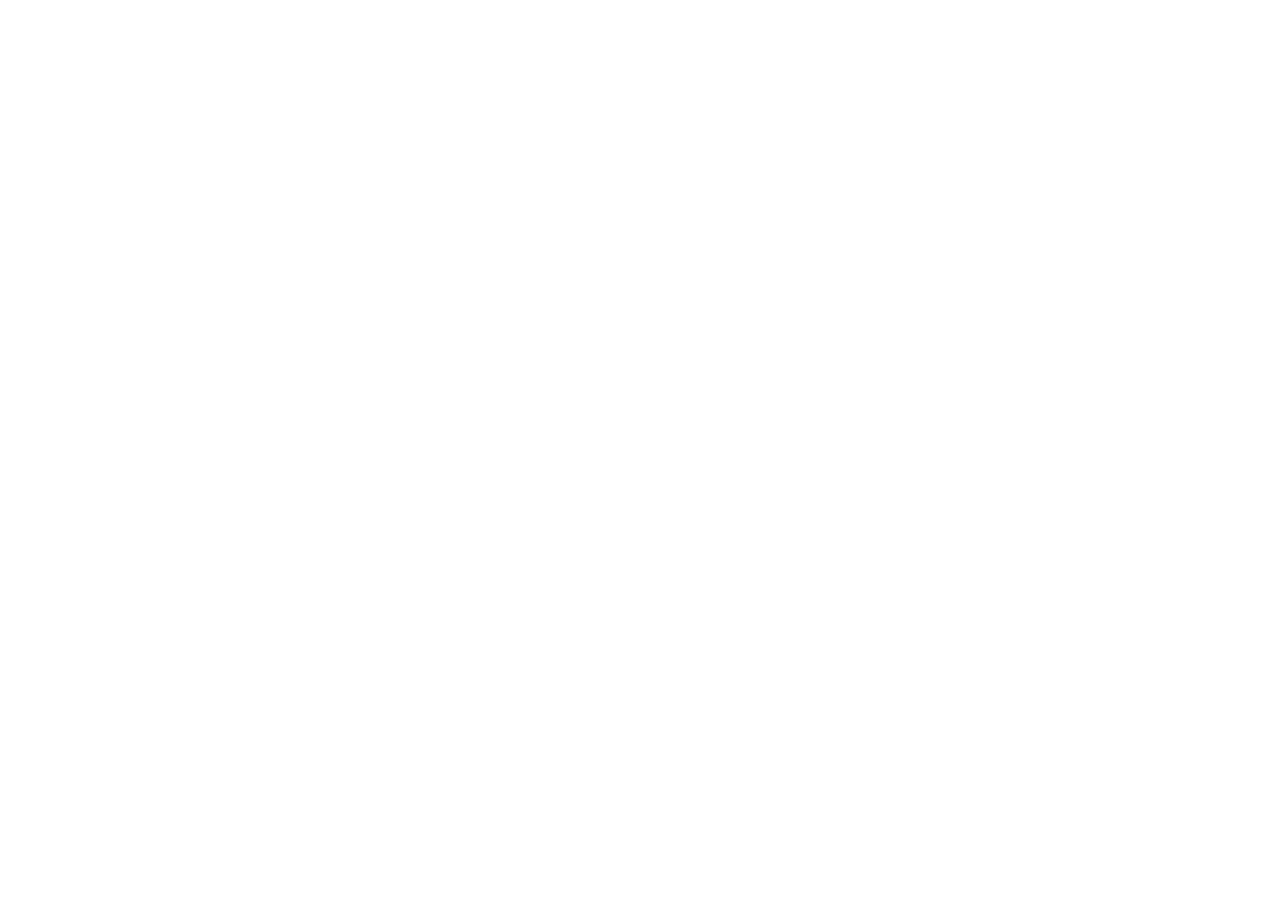
==== about.html @ 4685b1fa "started the repo" ====
<!DOCTYPE html>
<html lang="en">
<head>
    <meta charset="UTF-8">
    <meta name="viewport" content="width=device-width, initial-scale=1.0">
    <title>Document</title>
</head>
<body>
    
</body>
</html>
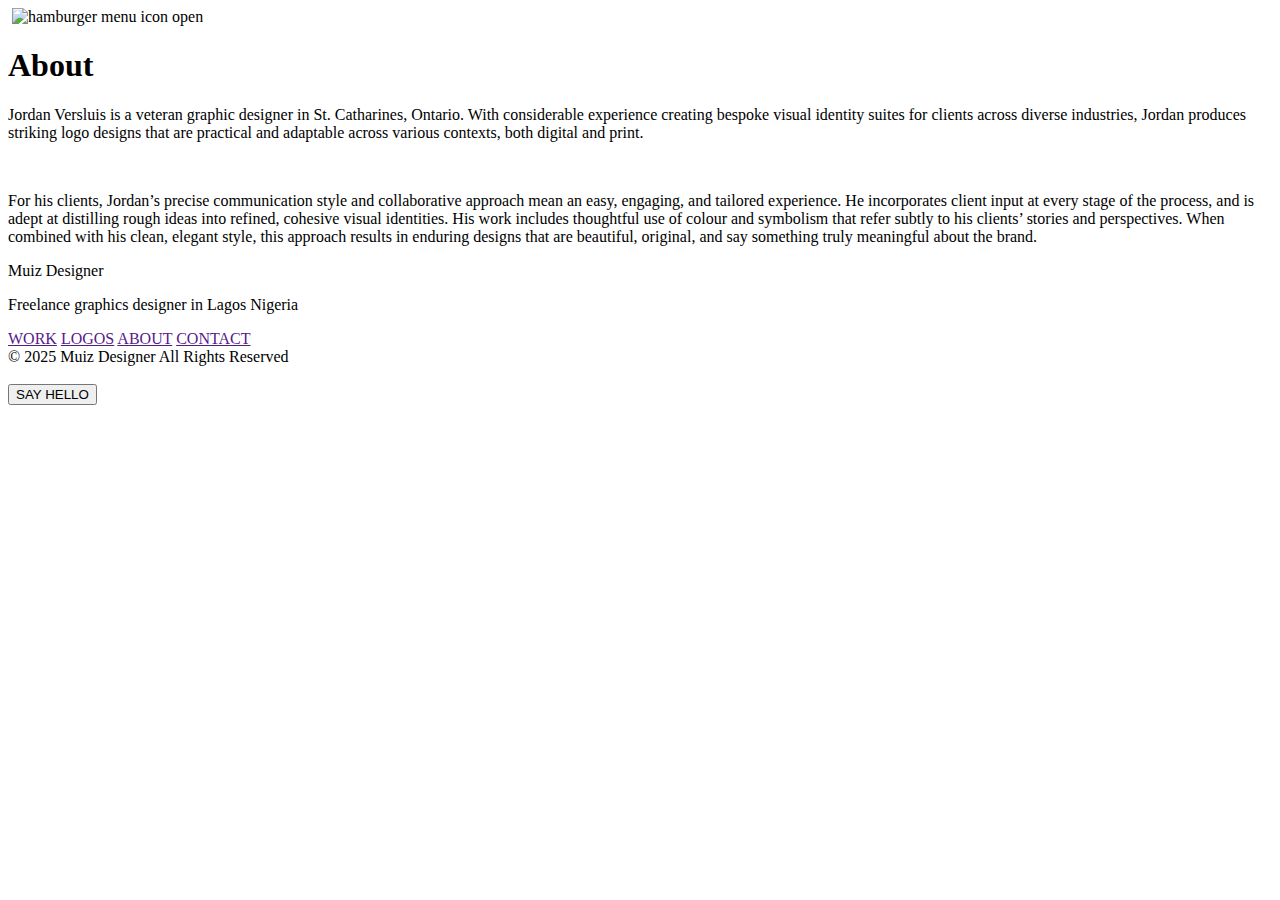
==== commit b6a4da9d: "set up the basic html, ready to start filing in the details" ====
--- a/about.html
+++ b/about.html
@@ -3,9 +3,60 @@
 <head>
     <meta charset="UTF-8">
     <meta name="viewport" content="width=device-width, initial-scale=1.0">
-    <title>Document</title>
+    <title>About Muiz | Graphics Designer</title>
+    <link rel="icon" href="icon_path" type="image/icon type">
 </head>
 <body>
+    <div>
+        <nav>
+            <img src="" alt="">
+            <img src="" alt="hamburger menu icon open">            
+        </nav>
+
+        <h1>
+            About
+        </h1>
+    </div>
+
+    <div>
+        <p>Jordan Versluis is a veteran graphic designer in St. Catharines, Ontario. With considerable experience creating bespoke visual identity suites for clients across diverse industries, Jordan produces striking logo designs that are practical and adaptable across various contexts, both digital and print.</p>
+
+        <img src="" alt="">
+
+        <p>For his clients, Jordan’s precise communication style and collaborative approach mean an easy, engaging, and tailored experience.
+
+        He incorporates client input at every stage of the process, and is adept at distilling rough ideas into refined, cohesive visual identities. His work includes thoughtful use of colour and symbolism that refer subtly to his clients’ stories and perspectives. 
+        
+        When combined with his clean, elegant style, this approach results in enduring designs that are beautiful, original, and say something truly meaningful about the brand.</p>
+
+    </div>
+
+    <footer>
+        <div>
+            <span>Muiz Designer</span>
+            <p>Freelance graphics designer in Lagos Nigeria</p>
+        </div>
+
+        <div>
+            <a href="">WORK</a>
+            <a href="">LOGOS</a>
+            <a href="">ABOUT</a>
+            <a href="">CONTACT</a>
+        </div>
+
+        <div>
+            <span>© 2025 Muiz Designer</span>
+            <span>All Rights Reserved</span>
+            <div>
+                <img src="" alt="">
+                <img src="" alt="">
+                <img src="" alt="">
+            </div>
+        </div>
+
+        <button>SAY HELLO</button>
+
+    </footer>
     
 </body>
 </html>